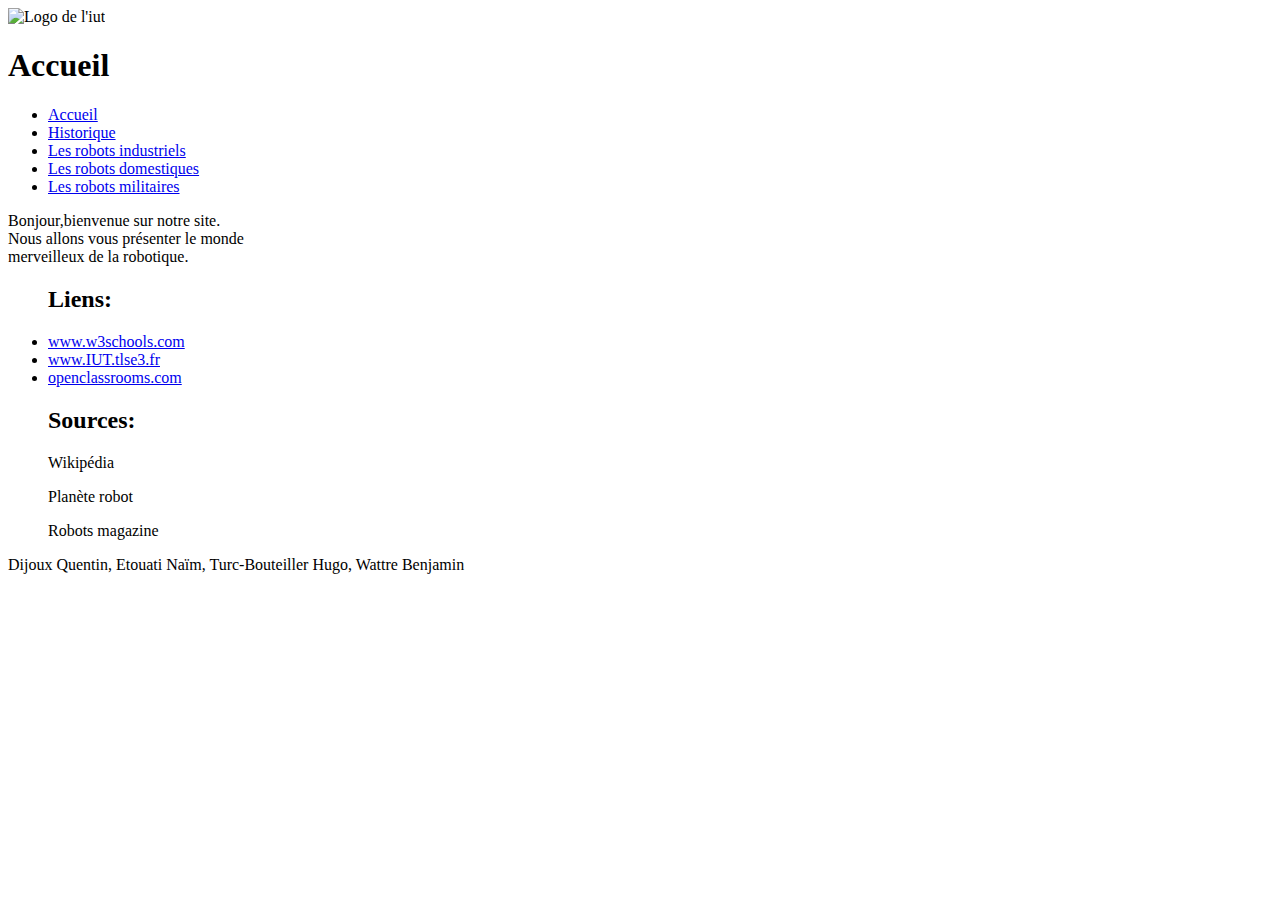
==== index.html @ 157b916d "Mon premier commit" ====
<!DOCTYPE html>
<html lang="fr">
	<head>
		<meta charset="UTF-8">
		<link rel="stylesheet" href="style.css"/> 
		<title>Robotique</title>
	</head>
	
	<body>
		
		<header>
			<img src ="D:/S1/M1105/TEST SITE/Logo.png" alt ="Logo de l'iut" id="logo">
			<h1 class ="TitrePage">Accueil</h1>	
		</header>
		<nav>
			<ul>
				<li><a href="https://www.w3schools.com">Accueil</a></li>
				<li><a href="file:///D:/S1/M1105/TEST%20SITE/PageHistorique.html">Historique</a></li>
				<li><a href="https://www.w3schools.com">Les robots industriels</a></li>
				<li><a href="https://www.w3schools.com">Les robots domestiques</a></li>
				<li><a href="https://www.w3schools.com">Les robots militaires</a></li>
			</ul>
		</nav>
		<div class="Fond">
			<p>Bonjour,bienvenue sur notre site.<br>Nous allons vous présenter le monde<br> merveilleux de la robotique.</p>
		</div>
		<footer>
			<ul class ="Liens">
				<h2>Liens:</h2>
				<li><a href="https://www.w3scools.com">www.w3schools.com</a></li>
				<li><a href="https://auth.iut-tlse3.fr">www.IUT.tlse3.fr</a></li>
				<li><a href="https://openclassrooms.com">openclassrooms.com</a></li>
			</ul>
			<ul class ="sources">
				<h2>Sources:</h2>
				<p>Wikipédia</p>
				<p>Planète robot</p>
				<p>Robots magazine<p>
			</ul>
			<p class="Nom">Dijoux Quentin, Etouati Naïm, Turc-Bouteiller Hugo, Wattre Benjamin</p>
		</footer>
	</body> 
</html>
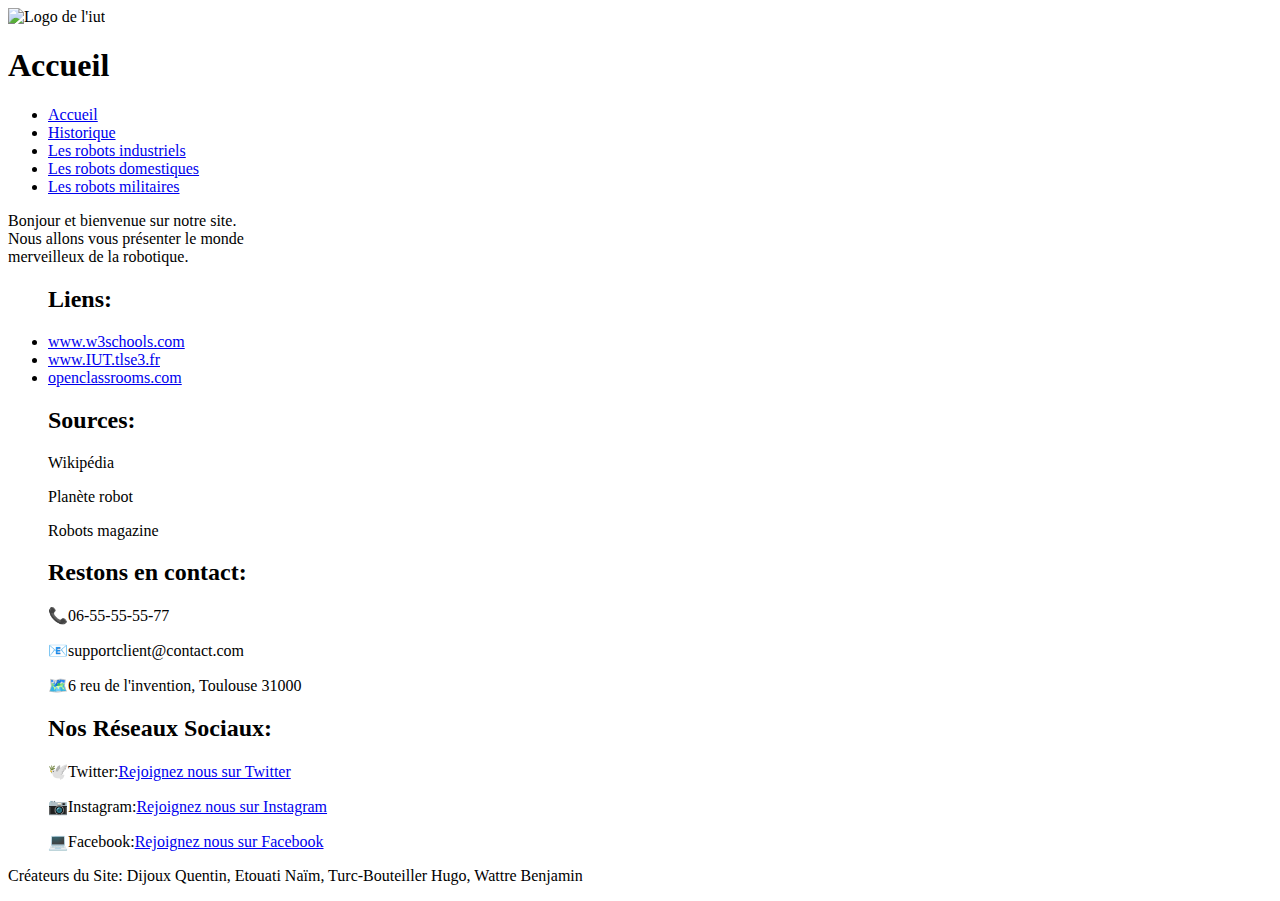
==== commit acd5bbab: "first commit" ====
--- a/index.html
+++ b/index.html
@@ -9,20 +9,20 @@
 	<body>
 		
 		<header>
-			<img src ="D:/S1/M1105/TEST SITE/Logo.png" alt ="Logo de l'iut" id="logo">
+			<img src ="https://yellow.place/file/image/thumb/0/0/1403/atuxybtquoqszont.jpg" alt ="Logo de l'iut" id="logo">
 			<h1 class ="TitrePage">Accueil</h1>	
 		</header>
 		<nav>
 			<ul>
-				<li><a href="https://www.w3schools.com">Accueil</a></li>
-				<li><a href="file:///D:/S1/M1105/TEST%20SITE/PageHistorique.html">Historique</a></li>
-				<li><a href="https://www.w3schools.com">Les robots industriels</a></li>
-				<li><a href="https://www.w3schools.com">Les robots domestiques</a></li>
-				<li><a href="https://www.w3schools.com">Les robots militaires</a></li>
+				<li><a href="index.html">Accueil</a></li>
+				<li><a href="PageHistorique.html">Historique</a></li>
+				<li><a href="Page.Robots_Industriels.html">Les robots industriels</a></li>
+				<li><a href="Page.Robots_Domestiques.html">Les robots domestiques </a></li>
+				<li><a href="Page.Robots_Militaires.html">Les robots militaires </a></li>
 			</ul>
 		</nav>
 		<div class="Fond">
-			<p>Bonjour,bienvenue sur notre site.<br>Nous allons vous présenter le monde<br> merveilleux de la robotique.</p>
+			<p>Bonjour et bienvenue sur notre site.<br>Nous allons vous présenter le monde<br> merveilleux de la robotique.</p>
 		</div>
 		<footer>
 			<ul class ="Liens">
@@ -37,7 +37,19 @@
 				<p>Planète robot</p>
 				<p>Robots magazine<p>
 			</ul>
-			<p class="Nom">Dijoux Quentin, Etouati Naïm, Turc-Bouteiller Hugo, Wattre Benjamin</p>
+			<ul class ="contact">
+				<h2>Restons en contact:</h2>
+				<p>📞06-55-55-55-77</p>
+				<p>📧supportclient@contact.com</p>
+				<p>🗺️6 reu de l'invention, Toulouse 31000</p>
+			</ul>
+			<ul class ="reseaux">
+				<h2>Nos Réseaux Sociaux:</h2>
+				<p>🕊️Twitter:<a href="https://twitter.com">Rejoignez nous sur Twitter</a></p>
+				<p>📷Instagram:<a href="https://www.instagram.com/?hl=fr">Rejoignez nous sur Instagram</a></p>
+				<p>💻Facebook:<a href="https://fr-fr.facebook.com/">Rejoignez nous sur Facebook</a></p>
+			</ul>
+			<p class="Nom">Créateurs du Site: Dijoux Quentin, Etouati Naïm, Turc-Bouteiller Hugo, Wattre Benjamin</p>
 		</footer>
 	</body> 
-</html>+</html>
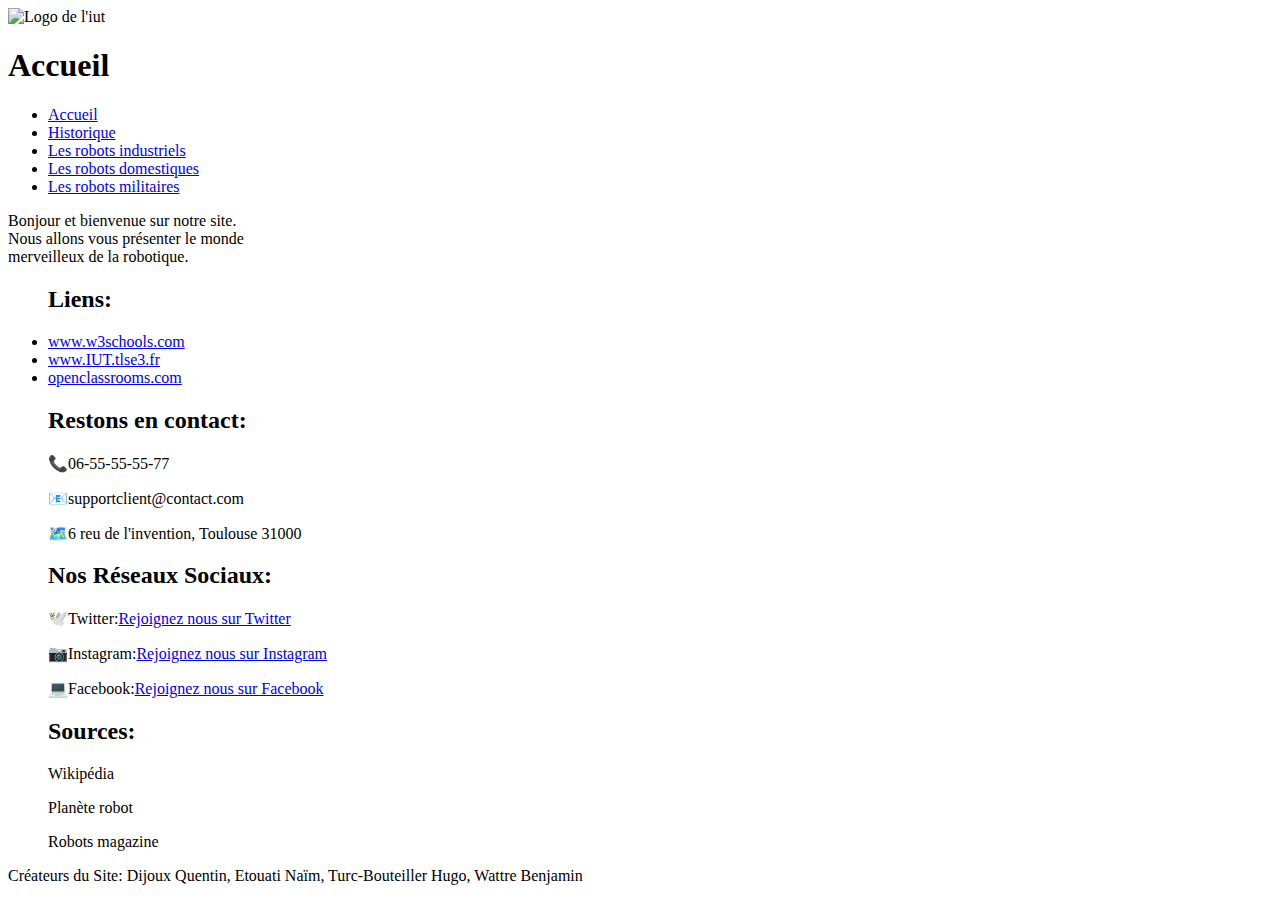
==== commit 735e0e7d: "QlqModif" ====
--- a/index.html
+++ b/index.html
@@ -31,11 +31,6 @@
 				<li><a href="https://auth.iut-tlse3.fr">www.IUT.tlse3.fr</a></li>
 				<li><a href="https://openclassrooms.com">openclassrooms.com</a></li>
 			</ul>
-			<ul class ="sources">
-				<h2>Sources:</h2>
-				<p>Wikipédia</p>
-				<p>Planète robot</p>
-				<p>Robots magazine<p>
 			</ul>
 			<ul class ="contact">
 				<h2>Restons en contact:</h2>
@@ -49,6 +44,12 @@
 				<p>📷Instagram:<a href="https://www.instagram.com/?hl=fr">Rejoignez nous sur Instagram</a></p>
 				<p>💻Facebook:<a href="https://fr-fr.facebook.com/">Rejoignez nous sur Facebook</a></p>
 			</ul>
+			<ul class ="sources">
+				<h2>Sources:</h2>
+				<p>Wikipédia</p>
+				<p>Planète robot</p>
+				<p>Robots magazine<p>
+			</ul>
 			<p class="Nom">Créateurs du Site: Dijoux Quentin, Etouati Naïm, Turc-Bouteiller Hugo, Wattre Benjamin</p>
 		</footer>
 	</body> 
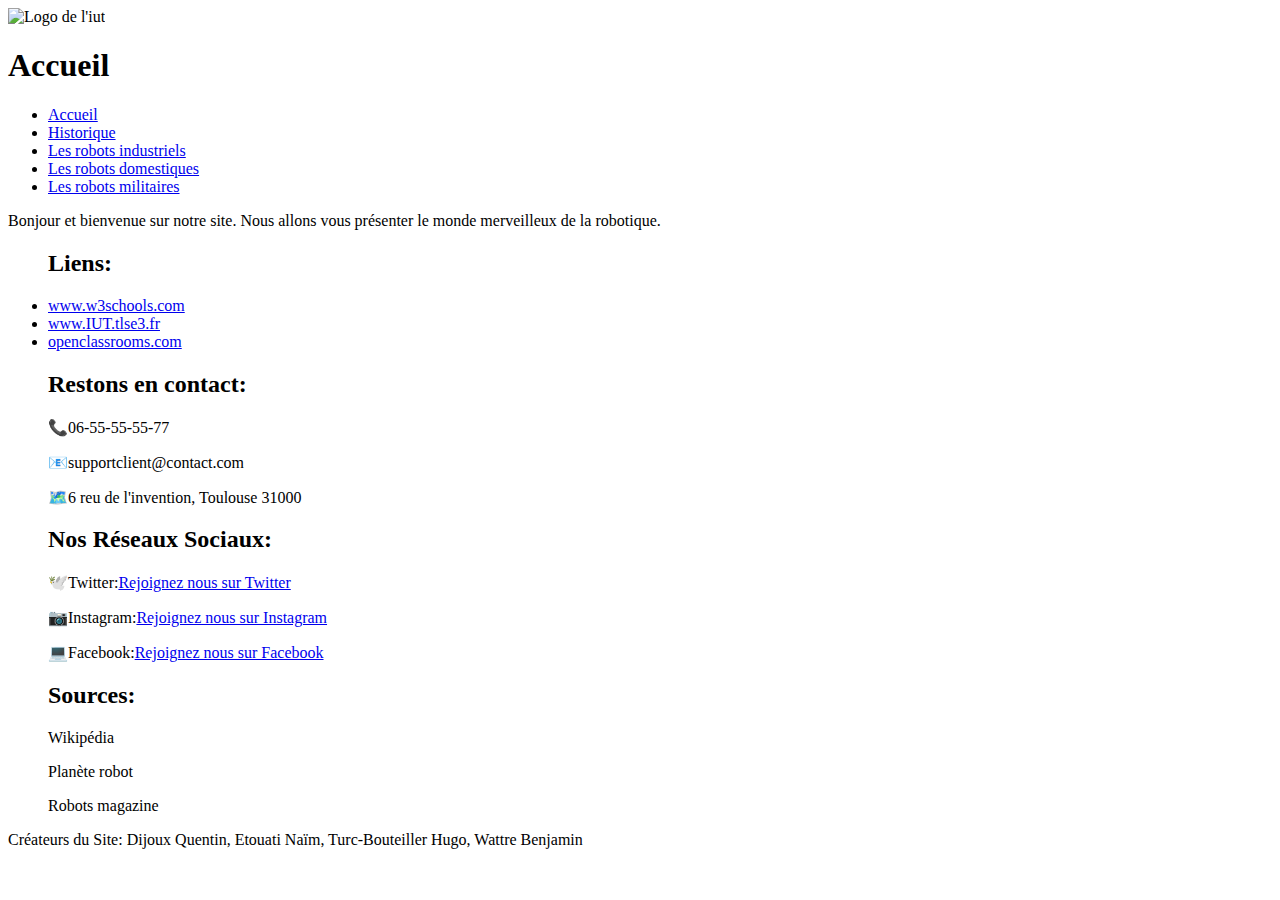
==== commit 320af8b7: "Fin" ====
--- a/index.html
+++ b/index.html
@@ -22,7 +22,7 @@
 			</ul>
 		</nav>
 		<div class="Fond">
-			<p>Bonjour et bienvenue sur notre site.<br>Nous allons vous présenter le monde<br> merveilleux de la robotique.</p>
+			<p>Bonjour et bienvenue sur notre site. Nous allons vous présenter le monde merveilleux de la robotique.</p>
 		</div>
 		<footer>
 			<ul class ="Liens">
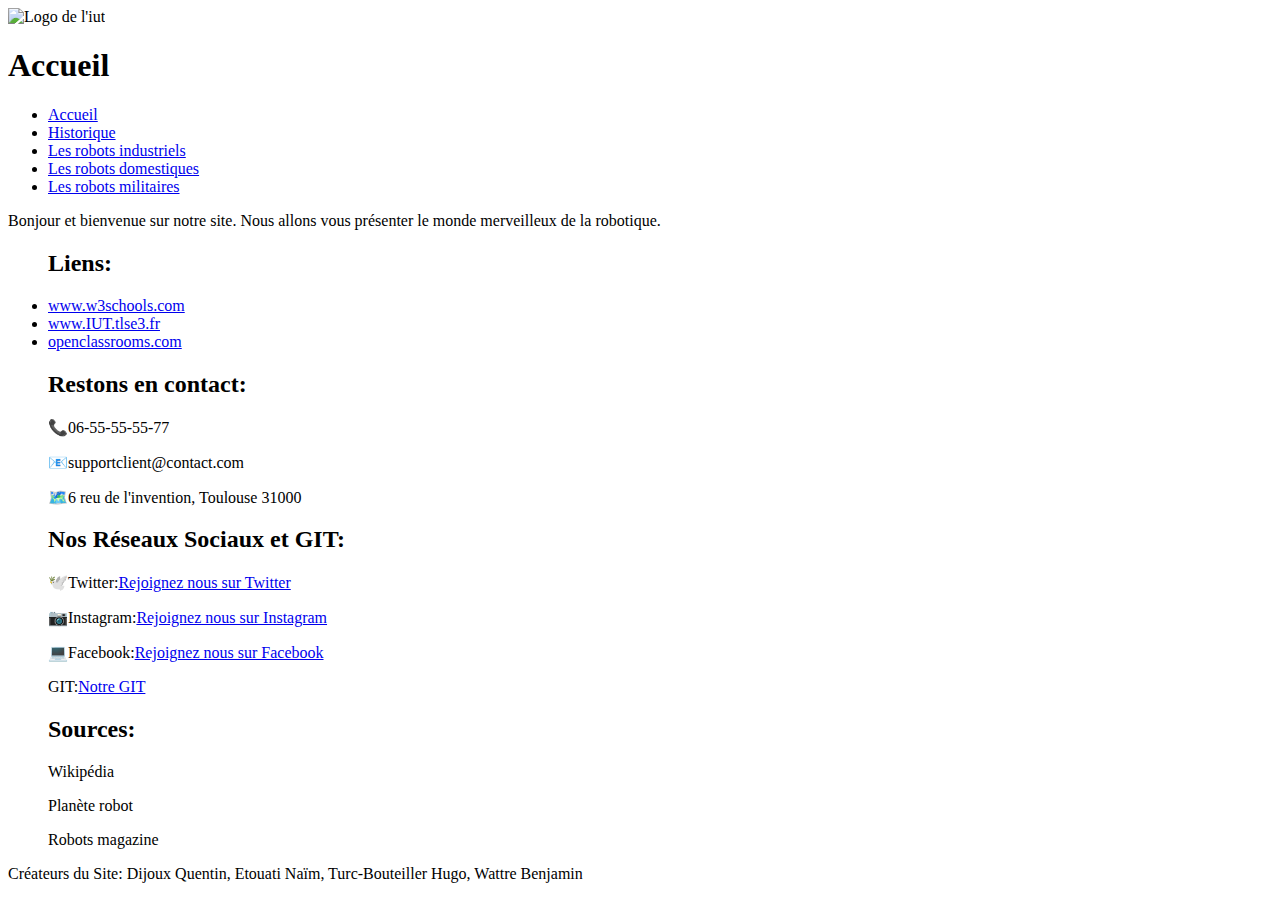
==== commit 45231db2: "FINI" ====
--- a/index.html
+++ b/index.html
@@ -39,10 +39,11 @@
 				<p>🗺️6 reu de l'invention, Toulouse 31000</p>
 			</ul>
 			<ul class ="reseaux">
-				<h2>Nos Réseaux Sociaux:</h2>
+				<h2>Nos Réseaux Sociaux et GIT:</h2>
 				<p>🕊️Twitter:<a href="https://twitter.com">Rejoignez nous sur Twitter</a></p>
 				<p>📷Instagram:<a href="https://www.instagram.com/?hl=fr">Rejoignez nous sur Instagram</a></p>
 				<p>💻Facebook:<a href="https://fr-fr.facebook.com/">Rejoignez nous sur Facebook</a></p>
+				<p>GIT:<a href="https://framagit.org/Quentin7/projet-site">Notre GIT</a></p>
 			</ul>
 			<ul class ="sources">
 				<h2>Sources:</h2>
